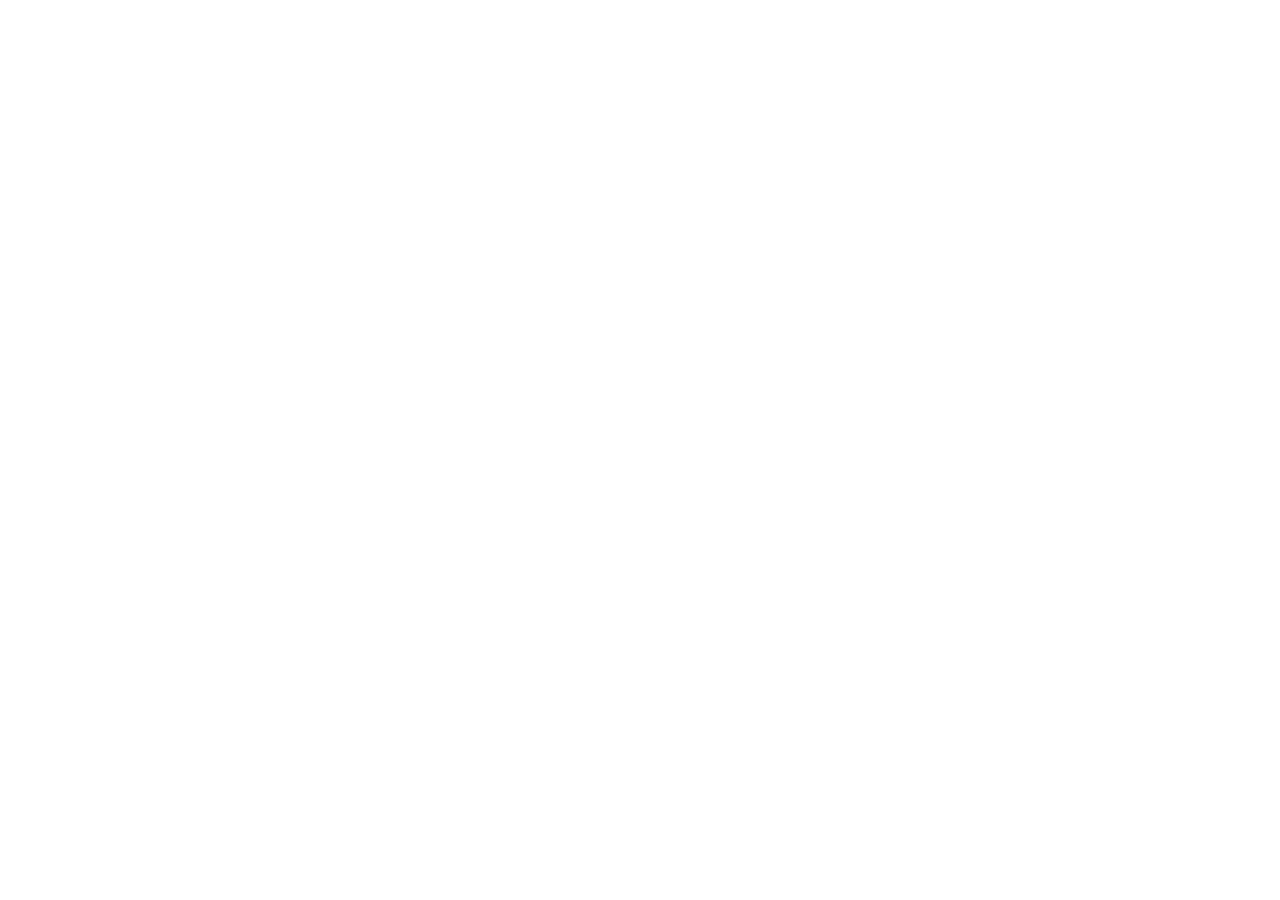
==== index.html @ 82d2c7a3 "Update index.html" ====
<!DOCTYPE html>
<html>
<head>
<meta charset="UTF-8">
<meta name="viewport" content="width=800, height=480">
<meta http-equiv="refresh" content="3600">

<style>
html, body {
    margin: 0;
    padding: 0;
    overflow: hidden;
    width: 800px;
    height: 480px;
    background: white;
}

.wrapper {
    width: 800px;
    height: 480px;
    overflow: hidden;
    position: relative;
}

iframe {
    width: 1200px;
    height: 1600px;
    border: none;

    transform: scale(0.70);
    transform-origin: top left;

    position: absolute;
    top: -320px;
    left: -160px;
}
</style>
</head>

<body>
<div class="wrapper">
<iframe src="https://www.tamildailycalendar.com/tamil_daily_calendar.php"></iframe>
</div>
</body>
</html>
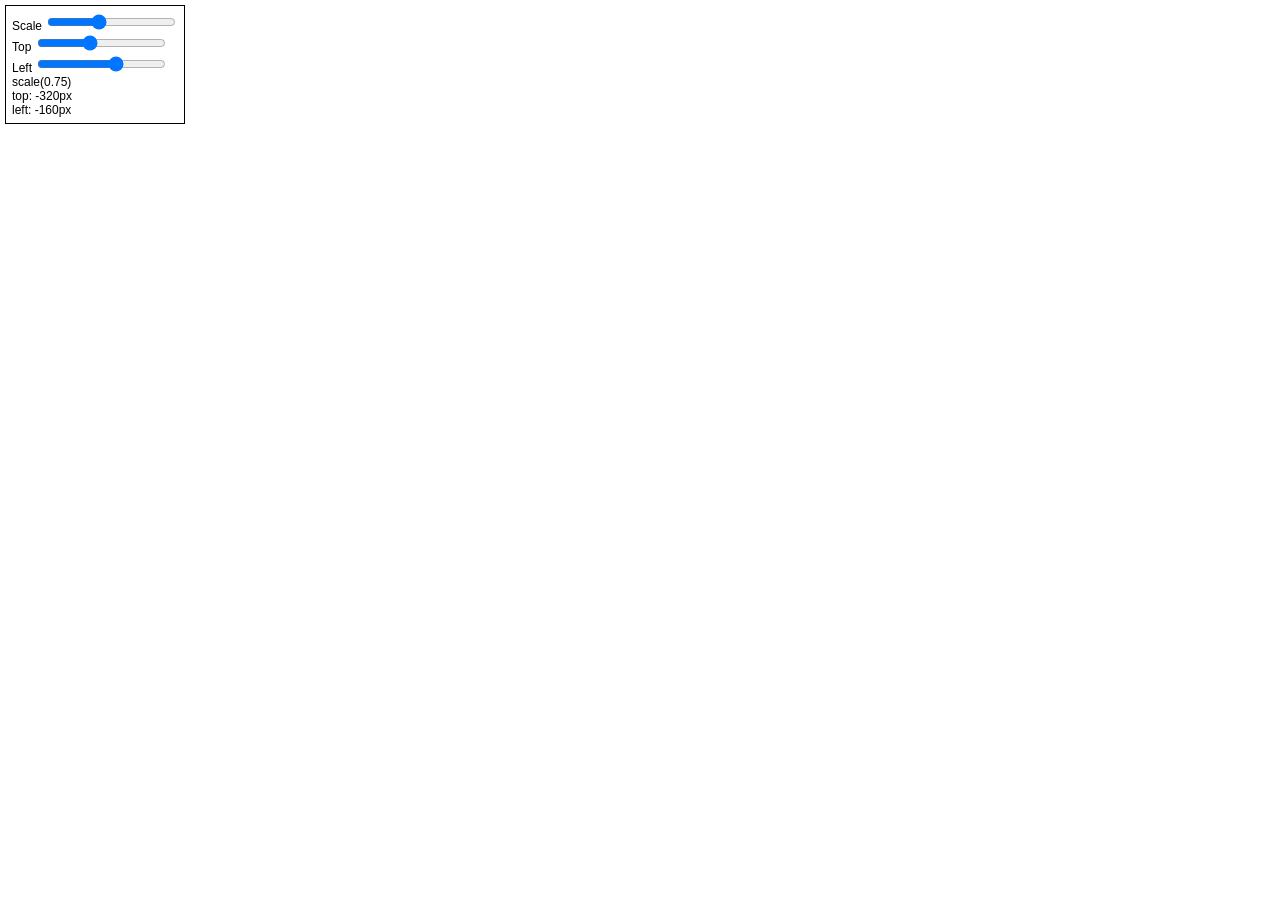
==== commit 74eeade8: "Update index.html" ====
--- a/index.html
+++ b/index.html
@@ -26,20 +26,55 @@
     width: 1200px;
     height: 1600px;
     border: none;
-
-    transform: scale(0.70);
+    transform: scale(0.75);
     transform-origin: top left;
-
     position: absolute;
     top: -320px;
     left: -160px;
+}
+
+.controls {
+    position: fixed;
+    top: 5px;
+    left: 5px;
+    background: white;
+    border: 1px solid black;
+    padding: 6px;
+    font-family: Arial;
+    font-size: 12px;
+    z-index: 9999;
 }
 </style>
 </head>
 
 <body>
 <div class="wrapper">
-<iframe src="https://www.tamildailycalendar.com/tamil_daily_calendar.php"></iframe>
+    <iframe src="https://www.tamildailycalendar.com/tamil_daily_calendar.php"></iframe>
 </div>
+
+<div class="controls">
+    Scale <input type="range" min="0.40" max="1.30" step="0.01" value="0.75" id="s"><br>
+    Top <input type="range" min="-600" max="100" step="5" value="-320" id="t"><br>
+    Left <input type="range" min="-600" max="100" step="5" value="-160" id="l"><br>
+    <div id="values"></div>
+</div>
+
+<script>
+const iframe = document.querySelector("iframe");
+const s = document.getElementById("s");
+const t = document.getElementById("t");
+const l = document.getElementById("l");
+const values = document.getElementById("values");
+
+function tune() {
+    iframe.style.transform = `scale(${s.value})`;
+    iframe.style.top = `${t.value}px`;
+    iframe.style.left = `${l.value}px`;
+    values.innerHTML = `scale(${s.value})<br>top: ${t.value}px<br>left: ${l.value}px`;
+}
+
+[s, t, l].forEach(control => control.addEventListener("input", tune));
+tune();
+</script>
 </body>
 </html>
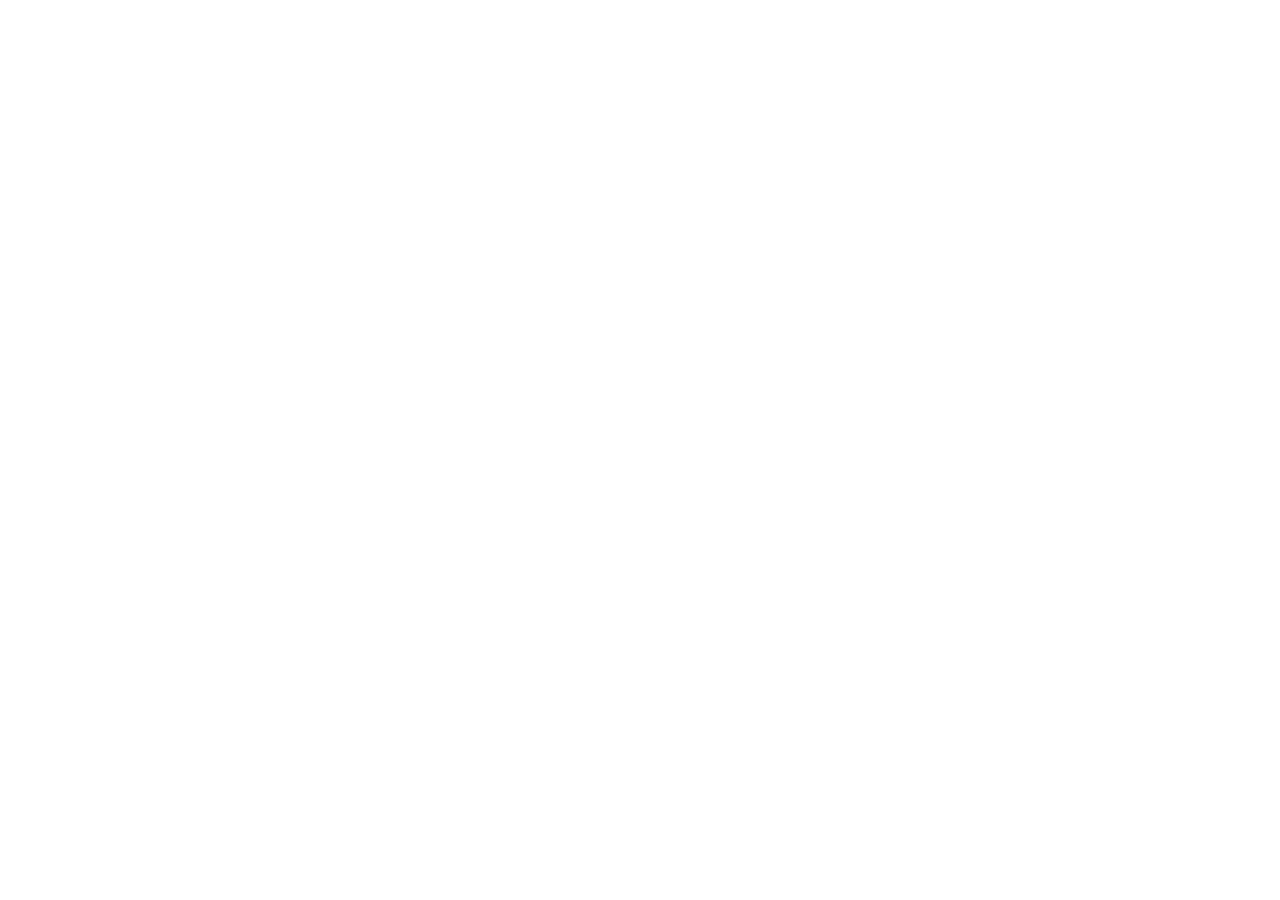
==== commit 0c93d22a: "Update index.html" ====
--- a/index.html
+++ b/index.html
@@ -23,58 +23,23 @@
 }
 
 iframe {
-    width: 1200px;
-    height: 1600px;
+    width: 1400px;
+    height: 2200px;
     border: none;
-    transform: scale(0.75);
+
+    transform: scale(0.73);
     transform-origin: top left;
+
     position: absolute;
-    top: -320px;
-    left: -160px;
-}
-
-.controls {
-    position: fixed;
-    top: 5px;
-    left: 5px;
-    background: white;
-    border: 1px solid black;
-    padding: 6px;
-    font-family: Arial;
-    font-size: 12px;
-    z-index: 9999;
+    top: -175px;
+    left: -75px;
 }
 </style>
 </head>
 
 <body>
 <div class="wrapper">
-    <iframe src="https://www.tamildailycalendar.com/tamil_daily_calendar.php"></iframe>
+<iframe src="https://www.tamildailycalendar.com/tamil_daily_calendar.php"></iframe>
 </div>
-
-<div class="controls">
-    Scale <input type="range" min="0.40" max="1.30" step="0.01" value="0.75" id="s"><br>
-    Top <input type="range" min="-600" max="100" step="5" value="-320" id="t"><br>
-    Left <input type="range" min="-600" max="100" step="5" value="-160" id="l"><br>
-    <div id="values"></div>
-</div>
-
-<script>
-const iframe = document.querySelector("iframe");
-const s = document.getElementById("s");
-const t = document.getElementById("t");
-const l = document.getElementById("l");
-const values = document.getElementById("values");
-
-function tune() {
-    iframe.style.transform = `scale(${s.value})`;
-    iframe.style.top = `${t.value}px`;
-    iframe.style.left = `${l.value}px`;
-    values.innerHTML = `scale(${s.value})<br>top: ${t.value}px<br>left: ${l.value}px`;
-}
-
-[s, t, l].forEach(control => control.addEventListener("input", tune));
-tune();
-</script>
 </body>
 </html>
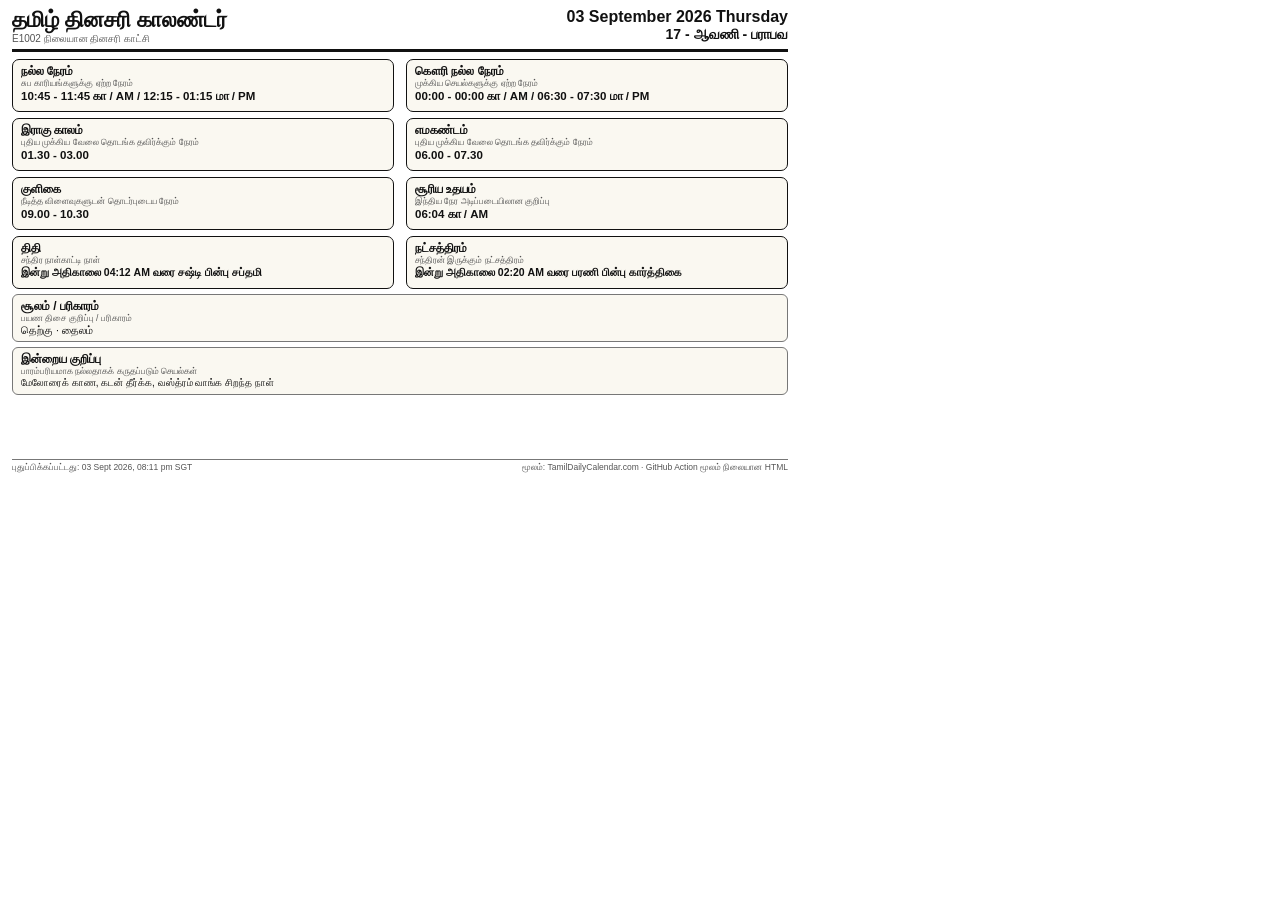
==== commit 45204eed: "Update static Tamil calendar pages" ====
--- a/index.html
+++ b/index.html
@@ -1,45 +1,73 @@
-<!DOCTYPE html>
-<html>
+<!doctype html>
+<html lang="ta">
 <head>
-<meta charset="UTF-8">
-<meta name="viewport" content="width=800, height=480">
-<meta http-equiv="refresh" content="3600">
-
+<meta charset="utf-8">
+<meta name="viewport" content="width=800,height=480,initial-scale=1">
+<title>தமிழ் தினசரி காலண்டர்</title>
 <style>
-html, body {
-    margin: 0;
-    padding: 0;
-    overflow: hidden;
-    width: 800px;
-    height: 480px;
-    background: white;
-}
-
-.wrapper {
-    width: 800px;
-    height: 480px;
-    overflow: hidden;
-    position: relative;
-}
-
-iframe {
-    width: 1400px;
-    height: 2200px;
-    border: none;
-
-    transform: scale(0.73);
-    transform-origin: top left;
-
-    position: absolute;
-    top: -175px;
-    left: -75px;
-}
+:root{--ink:#111;--muted:#555;--paper:#fff;--soft:#faf8f1}
+*{box-sizing:border-box}
+html,body{margin:0;width:800px;height:480px;overflow:hidden;background:var(--paper);color:var(--ink);font-family:"Noto Sans Tamil", "Nirmala UI", Arial, Helvetica, sans-serif}
+.page{width:800px;height:480px;padding:8px 12px;display:flex;flex-direction:column}
+.header{display:flex;justify-content:space-between;align-items:flex-start;border-bottom:3px solid var(--ink);padding-bottom:5px;margin-bottom:7px}
+.title{font-size:22px;font-weight:700;line-height:1.05}
+.subtitle{margin-top:2px;font-size:10px;line-height:1.1;color:var(--muted)}
+.date{max-width:390px;text-align:right;font-size:16px;font-weight:700;line-height:1.08}
+.tamil-date{margin-top:2px;font-size:14px;font-weight:600;line-height:1.1}
+.grid{display:grid;grid-template-columns:1fr 1fr;gap:6px 12px}
+.card{min-height:53px;padding:5px 8px;border:1.5px solid var(--ink);border-radius:7px;background:var(--soft)}
+.label{font-size:12px;font-weight:700;line-height:1.05}
+.help{margin-top:1px;font-size:8.5px;color:var(--muted);line-height:1.05}
+.value{margin-top:2px;font-size:11.5px;font-weight:600;line-height:1.12}
+.small{font-size:10.5px}
+.note{margin-top:5px;padding:5px 8px;border:1px solid #777;border-radius:6px;background:var(--soft)}
+.note-title{font-size:12px;font-weight:700;line-height:1.05}
+.note-help{margin-top:1px;font-size:8.5px;color:var(--muted);line-height:1.05}
+.note-value{margin-top:2px;font-size:10.5px;line-height:1.12;font-weight:500;word-break:break-word}
+.today-note .note-value{font-size:10px;line-height:1.08}
+.footer{margin-top:auto;padding-top:3px;border-top:1px solid #777;font-size:8.5px;color:var(--muted);line-height:1.05;display:flex;justify-content:space-between;gap:8px}
 </style>
 </head>
+<body>
+<div class="page">
+  <div class="header">
+    <div>
+      <div class="title">தமிழ் தினசரி காலண்டர்</div>
+      <div class="subtitle">E1002 நிலையான தினசரி காட்சி</div>
+    </div>
+    <div class="date">
+      <div>03 September 2026 Thursday</div>
+      <div class="tamil-date">17 - ஆவணி - பராபவ</div>
+    </div>
+  </div>
 
-<body>
-<div class="wrapper">
-<iframe src="https://www.tamildailycalendar.com/tamil_daily_calendar.php"></iframe>
+  <div class="grid">
+    <div class="card"><div class="label">நல்ல நேரம்</div><div class="help">சுப காரியங்களுக்கு ஏற்ற நேரம்</div><div class="value">10:45 - 11:45 கா / AM / 12:15 - 01:15 மா / PM</div></div>
+    <div class="card"><div class="label">கௌரி நல்ல நேரம்</div><div class="help">முக்கிய செயல்களுக்கு ஏற்ற நேரம்</div><div class="value">00:00 - 00:00 கா / AM / 06:30 - 07:30 மா / PM</div></div>
+    <div class="card"><div class="label">இராகு காலம்</div><div class="help">புதிய முக்கிய வேலை தொடங்க தவிர்க்கும் நேரம்</div><div class="value">01.30 - 03.00</div></div>
+    <div class="card"><div class="label">எமகண்டம்</div><div class="help">புதிய முக்கிய வேலை தொடங்க தவிர்க்கும் நேரம்</div><div class="value">06.00 - 07.30</div></div>
+    <div class="card"><div class="label">குளிகை</div><div class="help">நீடித்த விளைவுகளுடன் தொடர்புடைய நேரம்</div><div class="value">09.00 - 10.30</div></div>
+    <div class="card"><div class="label">சூரிய உதயம்</div><div class="help">இந்திய நேர அடிப்படையிலான குறிப்பு</div><div class="value">06:04 கா / AM</div></div>
+    <div class="card"><div class="label">திதி</div><div class="help">சந்திர நாள்காட்டி நாள்</div><div class="value small">இன்று அதிகாலை 04:12 AM வரை சஷ்டி பின்பு சப்தமி</div></div>
+    <div class="card"><div class="label">நட்சத்திரம்</div><div class="help">சந்திரன் இருக்கும் நட்சத்திரம்</div><div class="value small">இன்று அதிகாலை 02:20 AM வரை பரணி பின்பு கார்த்திகை</div></div>
+  </div>
+
+  <div class="note">
+    <div class="note-title">சூலம் / பரிகாரம்</div>
+    <div class="note-help">பயண திசை குறிப்பு / பரிகாரம்</div>
+    <div class="note-value">தெற்கு · தைலம்</div>
+  </div>
+
+  <div class="note today-note">
+    <div class="note-title">இன்றைய குறிப்பு</div>
+    <div class="note-help">பாரம்பரியமாக நல்லதாகக் கருதப்படும் செயல்கள்</div>
+    <div class="note-value">மேலோரைக் காண, கடன் தீர்க்க, வஸ்த்ரம் வாங்க சிறந்த நாள்</div>
+  </div>
+
+  <div class="footer">
+    <div>புதுப்பிக்கப்பட்டது: 03 Sept 2026, 08:11 pm SGT</div>
+    <div>மூலம்: TamilDailyCalendar.com · GitHub Action மூலம் நிலையான HTML</div>
+  </div>
 </div>
 </body>
 </html>
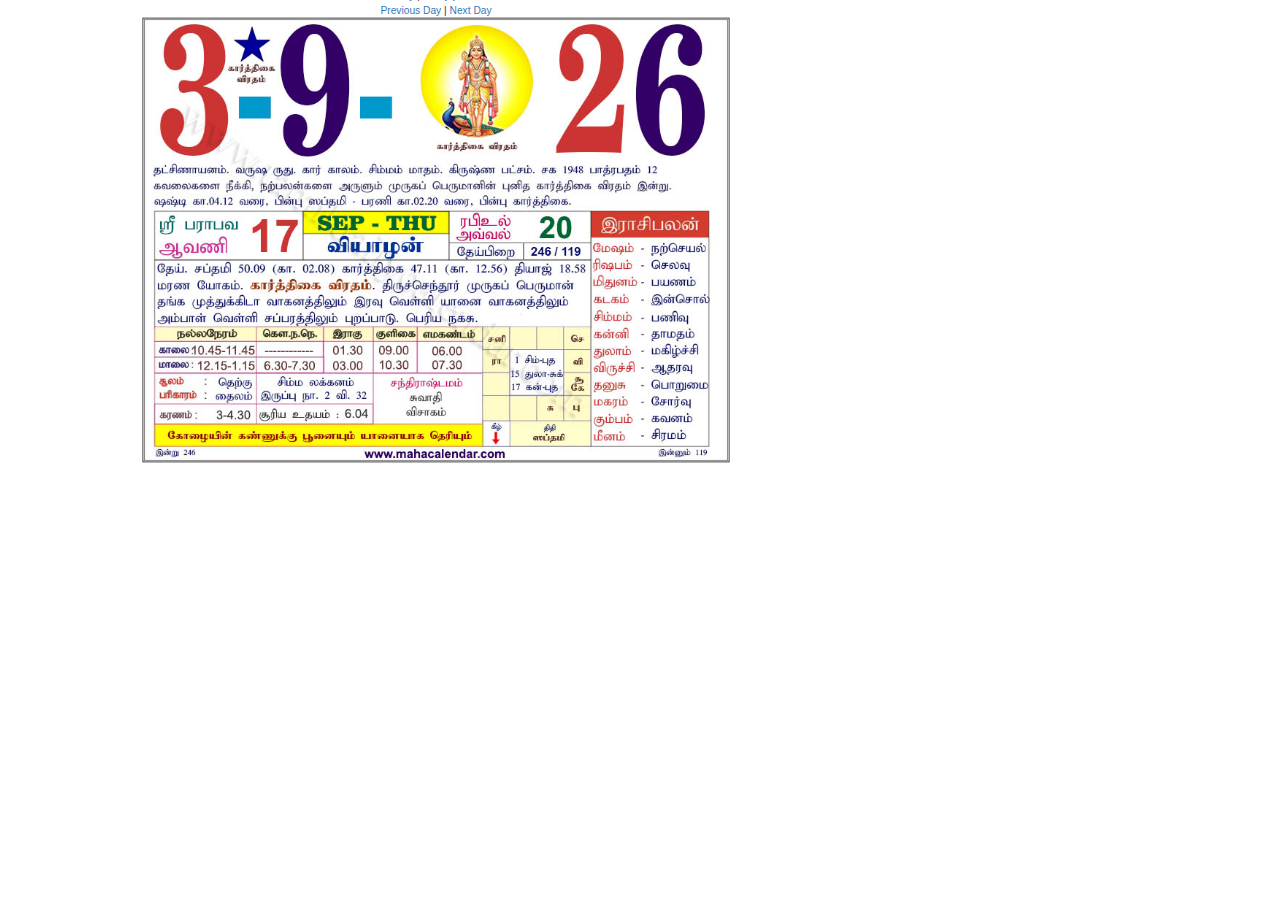
==== commit 81498601: "Update static Tamil calendar pages" ====
--- a/index.html
+++ b/index.html
@@ -3,71 +3,25 @@
 <head>
 <meta charset="utf-8">
 <meta name="viewport" content="width=800,height=480,initial-scale=1">
-<title>தமிழ் தினசரி காலண்டர்</title>
+<title>Tamil Daily Calendar</title>
 <style>
-:root{--ink:#111;--muted:#555;--paper:#fff;--soft:#faf8f1}
-*{box-sizing:border-box}
-html,body{margin:0;width:800px;height:480px;overflow:hidden;background:var(--paper);color:var(--ink);font-family:"Noto Sans Tamil", "Nirmala UI", Arial, Helvetica, sans-serif}
-.page{width:800px;height:480px;padding:8px 12px;display:flex;flex-direction:column}
-.header{display:flex;justify-content:space-between;align-items:flex-start;border-bottom:3px solid var(--ink);padding-bottom:5px;margin-bottom:7px}
-.title{font-size:22px;font-weight:700;line-height:1.05}
-.subtitle{margin-top:2px;font-size:10px;line-height:1.1;color:var(--muted)}
-.date{max-width:390px;text-align:right;font-size:16px;font-weight:700;line-height:1.08}
-.tamil-date{margin-top:2px;font-size:14px;font-weight:600;line-height:1.1}
-.grid{display:grid;grid-template-columns:1fr 1fr;gap:6px 12px}
-.card{min-height:53px;padding:5px 8px;border:1.5px solid var(--ink);border-radius:7px;background:var(--soft)}
-.label{font-size:12px;font-weight:700;line-height:1.05}
-.help{margin-top:1px;font-size:8.5px;color:var(--muted);line-height:1.05}
-.value{margin-top:2px;font-size:11.5px;font-weight:600;line-height:1.12}
-.small{font-size:10.5px}
-.note{margin-top:5px;padding:5px 8px;border:1px solid #777;border-radius:6px;background:var(--soft)}
-.note-title{font-size:12px;font-weight:700;line-height:1.05}
-.note-help{margin-top:1px;font-size:8.5px;color:var(--muted);line-height:1.05}
-.note-value{margin-top:2px;font-size:10.5px;line-height:1.12;font-weight:500;word-break:break-word}
-.today-note .note-value{font-size:10px;line-height:1.08}
-.footer{margin-top:auto;padding-top:3px;border-top:1px solid #777;font-size:8.5px;color:var(--muted);line-height:1.05;display:flex;justify-content:space-between;gap:8px}
+html,body{
+  margin:0;
+  padding:0;
+  width:800px;
+  height:480px;
+  overflow:hidden;
+  background:white;
+}
+img{
+  display:block;
+  width:800px;
+  height:480px;
+  object-fit:cover;
+}
 </style>
 </head>
 <body>
-<div class="page">
-  <div class="header">
-    <div>
-      <div class="title">தமிழ் தினசரி காலண்டர்</div>
-      <div class="subtitle">E1002 நிலையான தினசரி காட்சி</div>
-    </div>
-    <div class="date">
-      <div>03 September 2026 Thursday</div>
-      <div class="tamil-date">17 - ஆவணி - பராபவ</div>
-    </div>
-  </div>
-
-  <div class="grid">
-    <div class="card"><div class="label">நல்ல நேரம்</div><div class="help">சுப காரியங்களுக்கு ஏற்ற நேரம்</div><div class="value">10:45 - 11:45 கா / AM / 12:15 - 01:15 மா / PM</div></div>
-    <div class="card"><div class="label">கௌரி நல்ல நேரம்</div><div class="help">முக்கிய செயல்களுக்கு ஏற்ற நேரம்</div><div class="value">00:00 - 00:00 கா / AM / 06:30 - 07:30 மா / PM</div></div>
-    <div class="card"><div class="label">இராகு காலம்</div><div class="help">புதிய முக்கிய வேலை தொடங்க தவிர்க்கும் நேரம்</div><div class="value">01.30 - 03.00</div></div>
-    <div class="card"><div class="label">எமகண்டம்</div><div class="help">புதிய முக்கிய வேலை தொடங்க தவிர்க்கும் நேரம்</div><div class="value">06.00 - 07.30</div></div>
-    <div class="card"><div class="label">குளிகை</div><div class="help">நீடித்த விளைவுகளுடன் தொடர்புடைய நேரம்</div><div class="value">09.00 - 10.30</div></div>
-    <div class="card"><div class="label">சூரிய உதயம்</div><div class="help">இந்திய நேர அடிப்படையிலான குறிப்பு</div><div class="value">06:04 கா / AM</div></div>
-    <div class="card"><div class="label">திதி</div><div class="help">சந்திர நாள்காட்டி நாள்</div><div class="value small">இன்று அதிகாலை 04:12 AM வரை சஷ்டி பின்பு சப்தமி</div></div>
-    <div class="card"><div class="label">நட்சத்திரம்</div><div class="help">சந்திரன் இருக்கும் நட்சத்திரம்</div><div class="value small">இன்று அதிகாலை 02:20 AM வரை பரணி பின்பு கார்த்திகை</div></div>
-  </div>
-
-  <div class="note">
-    <div class="note-title">சூலம் / பரிகாரம்</div>
-    <div class="note-help">பயண திசை குறிப்பு / பரிகாரம்</div>
-    <div class="note-value">தெற்கு · தைலம்</div>
-  </div>
-
-  <div class="note today-note">
-    <div class="note-title">இன்றைய குறிப்பு</div>
-    <div class="note-help">பாரம்பரியமாக நல்லதாகக் கருதப்படும் செயல்கள்</div>
-    <div class="note-value">மேலோரைக் காண, கடன் தீர்க்க, வஸ்த்ரம் வாங்க சிறந்த நாள்</div>
-  </div>
-
-  <div class="footer">
-    <div>புதுப்பிக்கப்பட்டது: 03 Sept 2026, 08:11 pm SGT</div>
-    <div>மூலம்: TamilDailyCalendar.com · GitHub Action மூலம் நிலையான HTML</div>
-  </div>
-</div>
+<img src="tamil-calendar.png" alt="Tamil Daily Calendar">
 </body>
 </html>
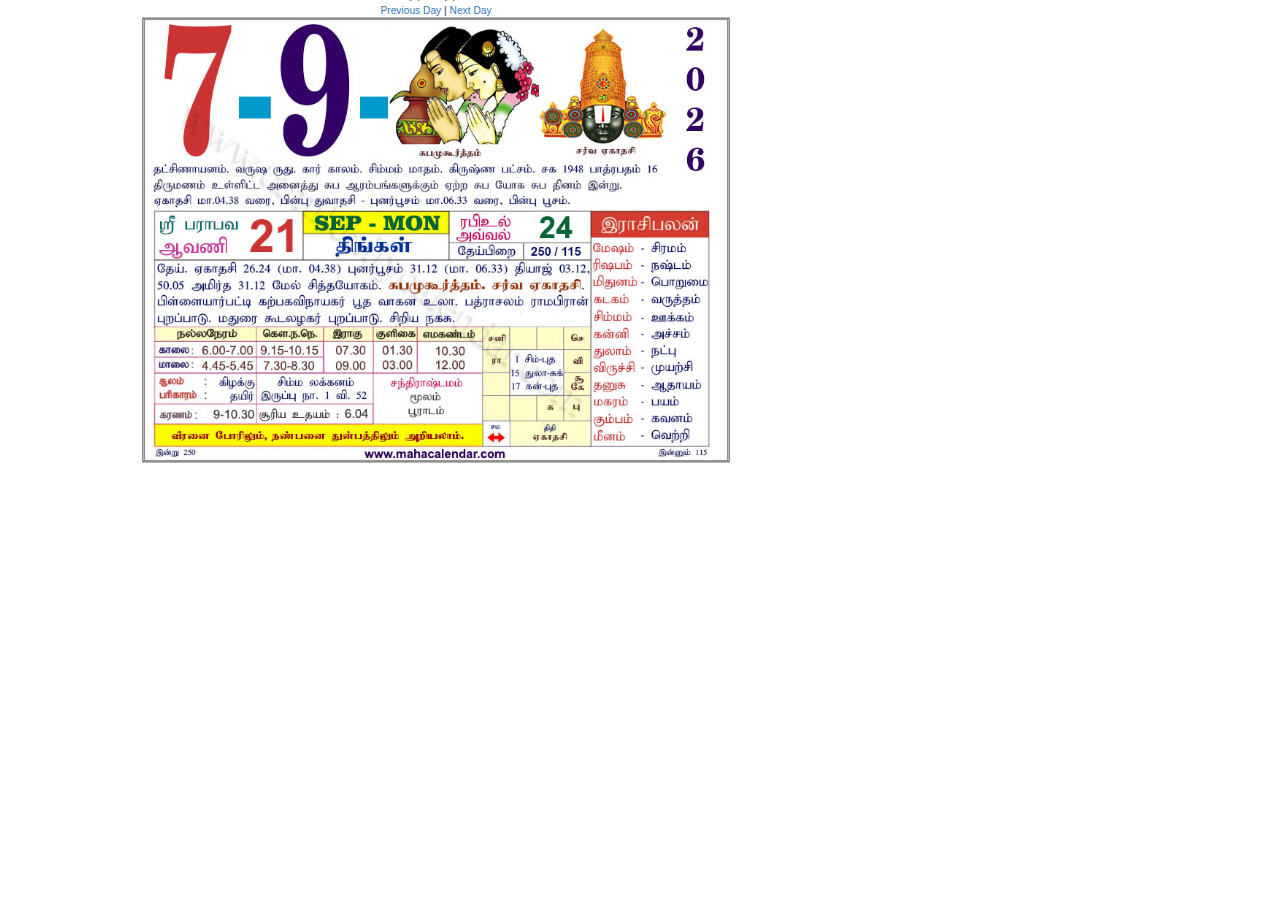
==== commit fca9428f: "Update index.html" ====
--- a/index.html
+++ b/index.html
@@ -5,23 +5,31 @@
 <meta name="viewport" content="width=800,height=480,initial-scale=1">
 <title>Tamil Daily Calendar</title>
 <style>
-html,body{
-  margin:0;
-  padding:0;
-  width:800px;
-  height:480px;
-  overflow:hidden;
-  background:white;
+html, body {
+  margin: 0;
+  padding: 0;
+  width: 800px;
+  height: 480px;
+  overflow: hidden;
+  background: white;
 }
-img{
-  display:block;
-  width:800px;
-  height:480px;
-  object-fit:cover;
+
+body {
+  display: flex;
+  align-items: center;
+  justify-content: center;
+}
+
+img {
+  display: block;
+  width: 800px;
+  height: 480px;
+  object-fit: contain;
+  object-position: center center;
 }
 </style>
 </head>
 <body>
-<img src="tamil-calendar.png" alt="Tamil Daily Calendar">
+  <img src="tamil-calendar.png" alt="Tamil Daily Calendar">
 </body>
 </html>
